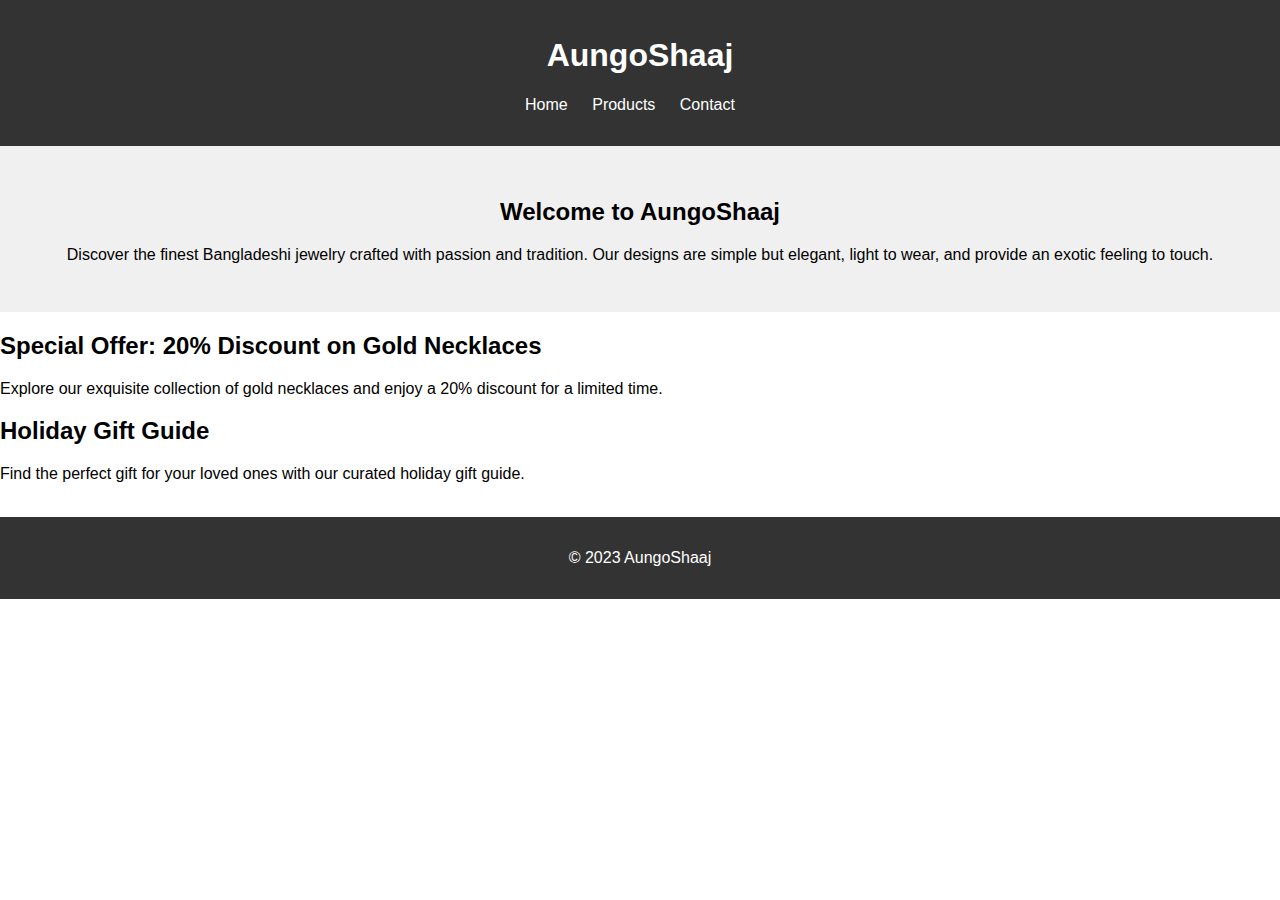
==== index.html @ 00e84ccd "update" ====
<!DOCTYPE html>
<html lang="en">

<head>
  <meta charset="UTF-8">
  <meta name="viewport" content="width=device-width, initial-scale=1.0">
  <link rel="stylesheet" href="styles.css">
  <title>AungoShaaj - Home</title>
</head>

<body>
  <header>
    <h1>AungoShaaj</h1>
    <nav>
      <ul>
        <li><a href="index.html">Home</a></li>
        <li><a href="product.html">Products</a></li>
        <li><a href="contact.html">Contact</a></li>
      </ul>
    </nav>
  </header>

  <section class="hero">
    <h2>Welcome to AungoShaaj</h2>
    <p>Discover the finest Bangladeshi jewelry crafted with passion and tradition. Our designs are simple but elegant, light to wear, and provide an exotic feeling to touch.</p>
  </section>

  <!-- 20% Discount on Gold Necklace -->
  <section class="discount">
    <h2>Special Offer: 20% Discount on Gold Necklaces</h2>
    <p>Explore our exquisite collection of gold necklaces and enjoy a 20% discount for a limited time.</p>
    <!-- Image space for gold necklace images -->
    <div class="gold-necklace-images">
      <!-- Add your gold necklace images here -->
      <!-- Example: <img src="gold_necklace1.jpg" alt="Gold Necklace 1"> -->
      <!-- Example: <img src="gold_necklace2.jpg" alt="Gold Necklace 2"> -->
    </div>
  </section>

  <!-- Holiday Gift Guide -->
  <section class="holiday-guide">
    <h2>Holiday Gift Guide</h2>
    <p>Find the perfect gift for your loved ones with our curated holiday gift guide.</p>
    <a href="products.html" class="shop-now-btn">Shop Now</a>
  </section>

  <footer>
    <p>&copy; 2023 AungoShaaj</p>
  </footer>

  <script src="script.js"></script>
</body>

</html>
---- styles.css ----
body {
    font-family: 'Arial', sans-serif;
    margin: 0;
    padding: 0;
    box-sizing: border-box;
  }
  
  header {
    background-color: #333;
    color: #fff;
    padding: 1rem;
    text-align: center;
  }
  
  nav {
    margin-top: 10px;
  }
  
  nav ul {
    list-style-type: none;
    padding: 0;
  }
  
  nav ul li {
    display: inline;
    margin-right: 20px;
  }
  
  a {
    text-decoration: none;
    color: #fff;
  }
  
  .hero {
    background-color: #f0f0f0;
    padding: 2rem;
    text-align: center;
  }
  
  .products {
    display: flex;
    justify-content: space-around;
    flex-wrap: wrap;
    padding: 2rem;
  }
  
  .product {
    border: 1px solid #ddd;
    padding: 1rem;
    margin: 1rem;
    text-align: center;
  }
  
  footer {
    background-color: #333;
    color: #fff;
    text-align: center;
    padding: 1rem;
  }
  
  .contact {
    padding: 2rem;
    text-align: center;
  }
  
  form {
    display: flex;
    flex-direction: column;
    max-width: 400px;
    margin: 0 auto;
  }
  
  label {
    margin-bottom: 0.5rem;
  }
  
  input,
  textarea {
    margin-bottom: 1rem;
    padding: 0.5rem;
  }
  
  button {
    background-color: #333;
    color: #fff;
    padding: 0.5rem;
    cursor: pointer;
  }
  
  @media screen and (max-width: 768px) {
    header {
      display: flex;
      flex-direction: column;
      align-items: center;
    }
  
    nav ul {
      margin-top: 10px;
      text-align: center;
    }
  
    .products {
      flex-direction: column;
      align-items: center;
    }
  
    .product {
      width: 100%;
    }
  }
  
  @media screen and (max-width: 480px) {
    form {
      max-width: 100%;
    }
  }
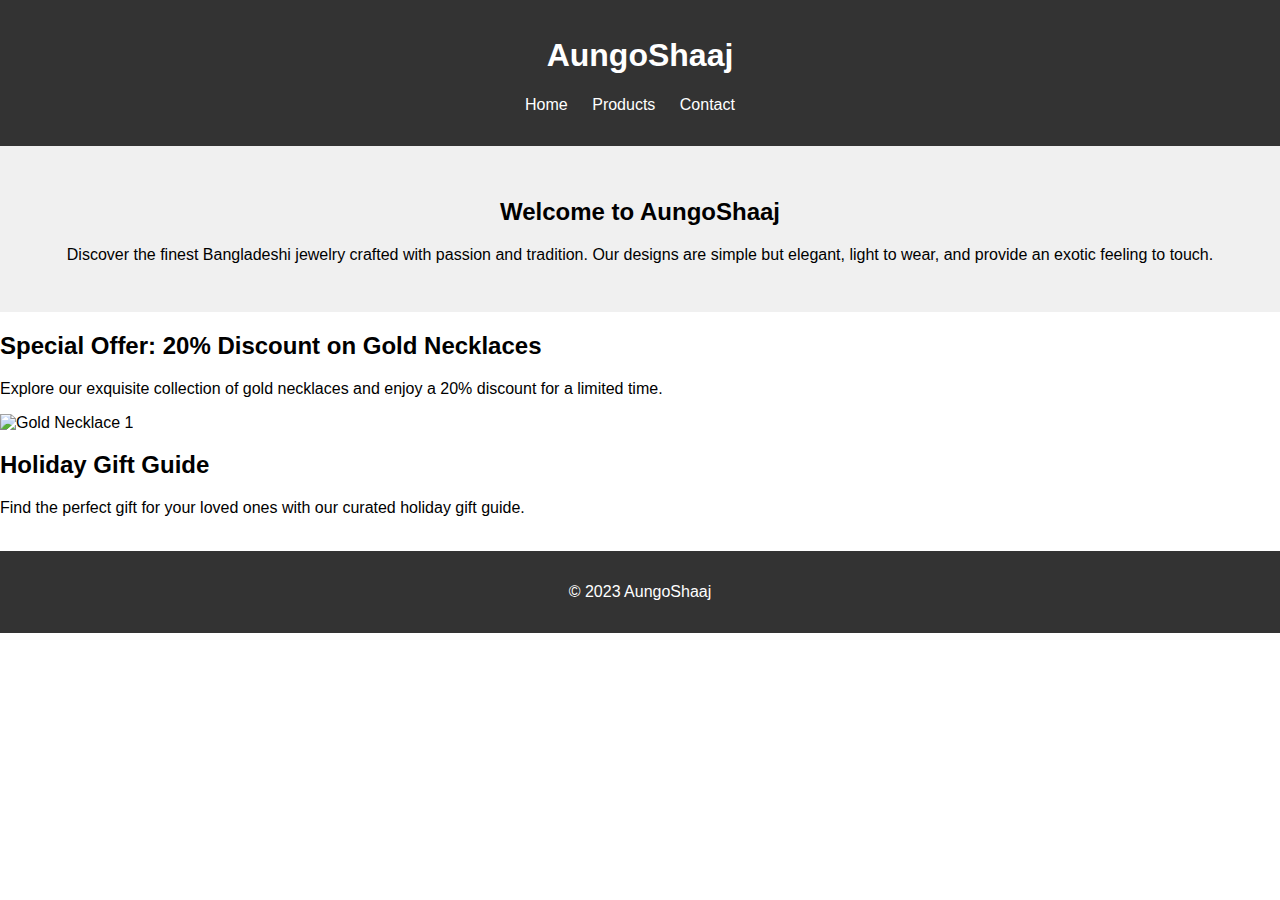
==== commit fe9bfb11: "update" ====
--- a/index.html
+++ b/index.html
@@ -34,11 +34,13 @@
       <!-- Add your gold necklace images here -->
       <!-- Example: <img src="gold_necklace1.jpg" alt="Gold Necklace 1"> -->
       <!-- Example: <img src="gold_necklace2.jpg" alt="Gold Necklace 2"> -->
+      <img src="gold_necklace1.jpg" alt="Gold Necklace 1">
     </div>
   </section>
 
   <!-- Holiday Gift Guide -->
   <section class="holiday-guide">
+    <div class="holiday-guide"></div>
     <h2>Holiday Gift Guide</h2>
     <p>Find the perfect gift for your loved ones with our curated holiday gift guide.</p>
     <a href="products.html" class="shop-now-btn">Shop Now</a>
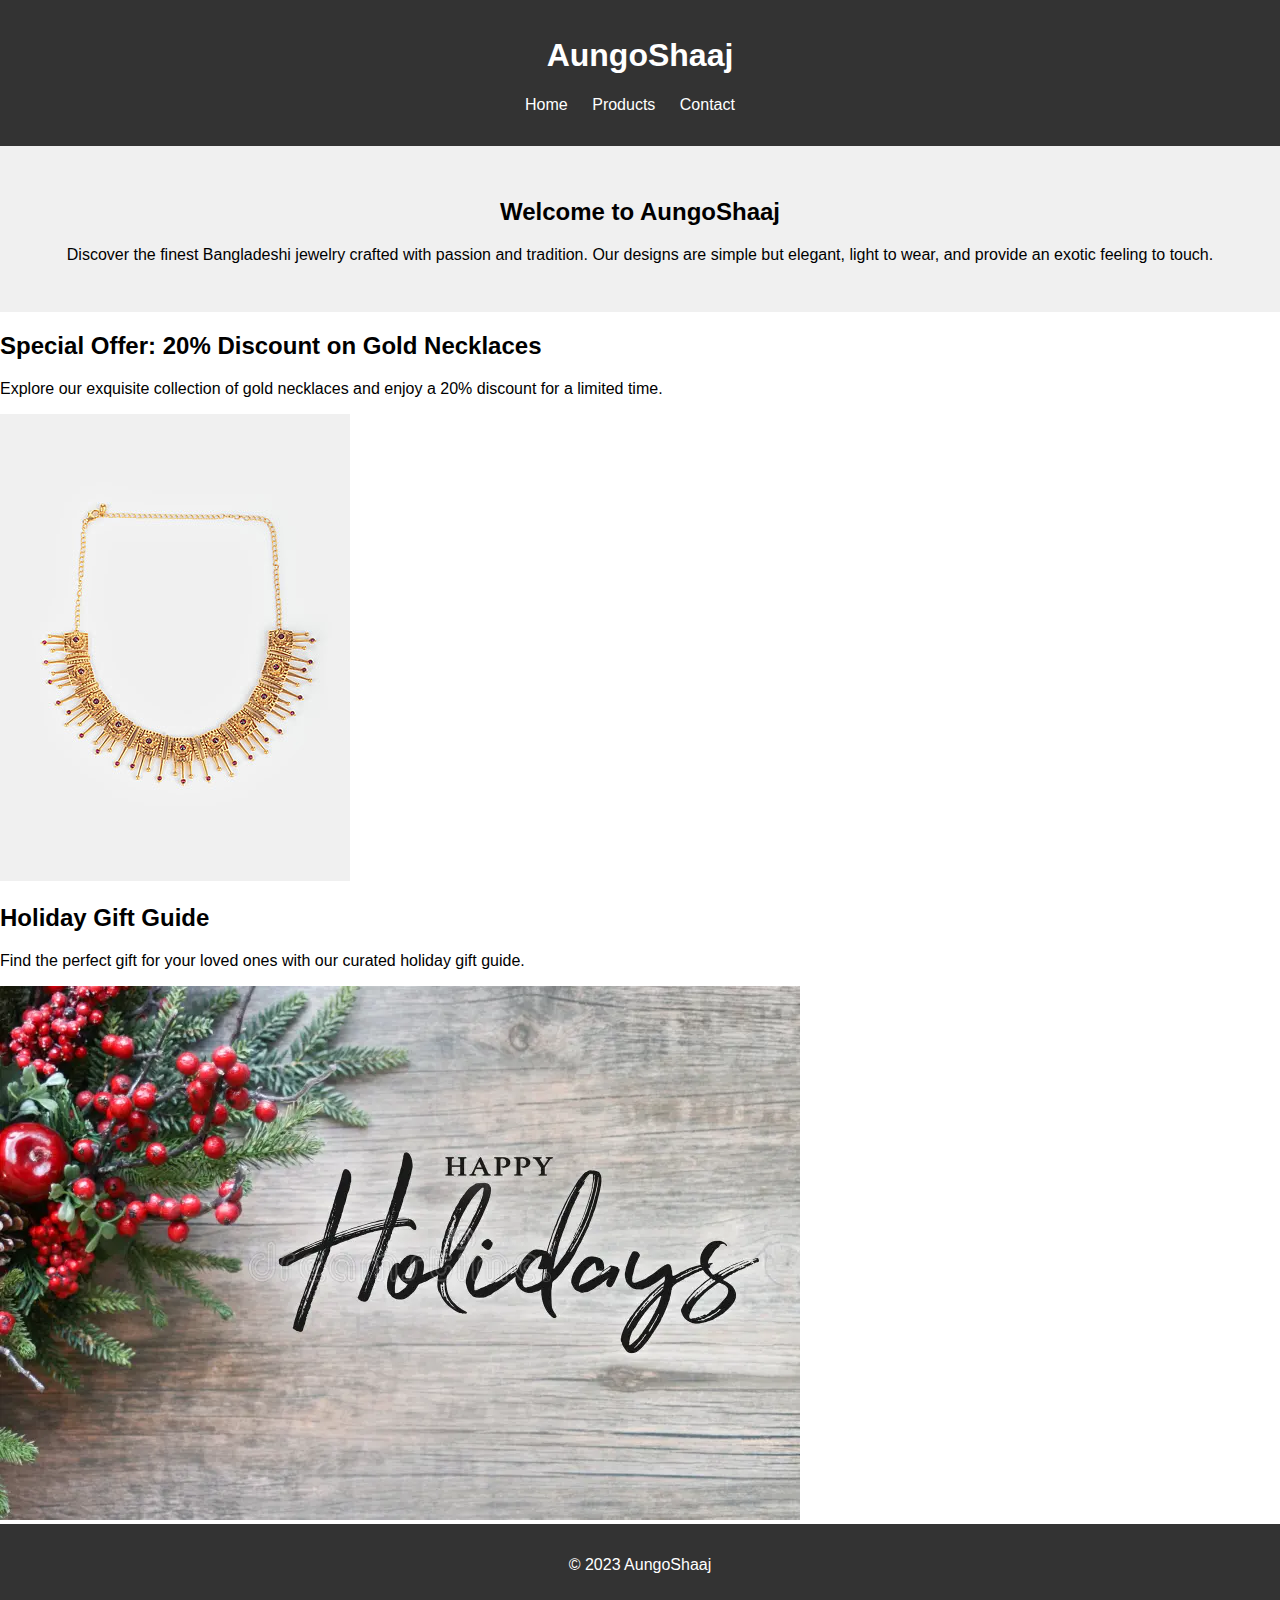
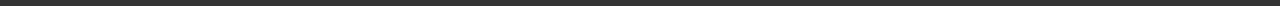
==== commit 785476fb: "updated" ====
--- a/index.html
+++ b/index.html
@@ -25,24 +25,25 @@
     <p>Discover the finest Bangladeshi jewelry crafted with passion and tradition. Our designs are simple but elegant, light to wear, and provide an exotic feeling to touch.</p>
   </section>
 
-  <!-- 20% Discount on Gold Necklace -->
+  
   <section class="discount">
     <h2>Special Offer: 20% Discount on Gold Necklaces</h2>
     <p>Explore our exquisite collection of gold necklaces and enjoy a 20% discount for a limited time.</p>
-    <!-- Image space for gold necklace images -->
+    
     <div class="gold-necklace-images">
-      <!-- Add your gold necklace images here -->
-      <!-- Example: <img src="gold_necklace1.jpg" alt="Gold Necklace 1"> -->
-      <!-- Example: <img src="gold_necklace2.jpg" alt="Gold Necklace 2"> -->
-      <img src="gold_necklace1.jpg" alt="Gold Necklace 1">
+      
+      <img src="goldnecklace.jpg" alt="Gold Necklace 1">
     </div>
   </section>
 
-  <!-- Holiday Gift Guide -->
+ 
   <section class="holiday-guide">
     <div class="holiday-guide"></div>
     <h2>Holiday Gift Guide</h2>
     <p>Find the perfect gift for your loved ones with our curated holiday gift guide.</p>
+    <div class="holiday-guide"></div>
+      <img src="holiday.webp" alt="Gold Necklace 1">
+
     <a href="products.html" class="shop-now-btn">Shop Now</a>
   </section>
 
@@ -50,7 +51,7 @@
     <p>&copy; 2023 AungoShaaj</p>
   </footer>
 
-  <script src="script.js"></script>
+  <script src="jwelry.js"></script>
 </body>
 
 </html>
